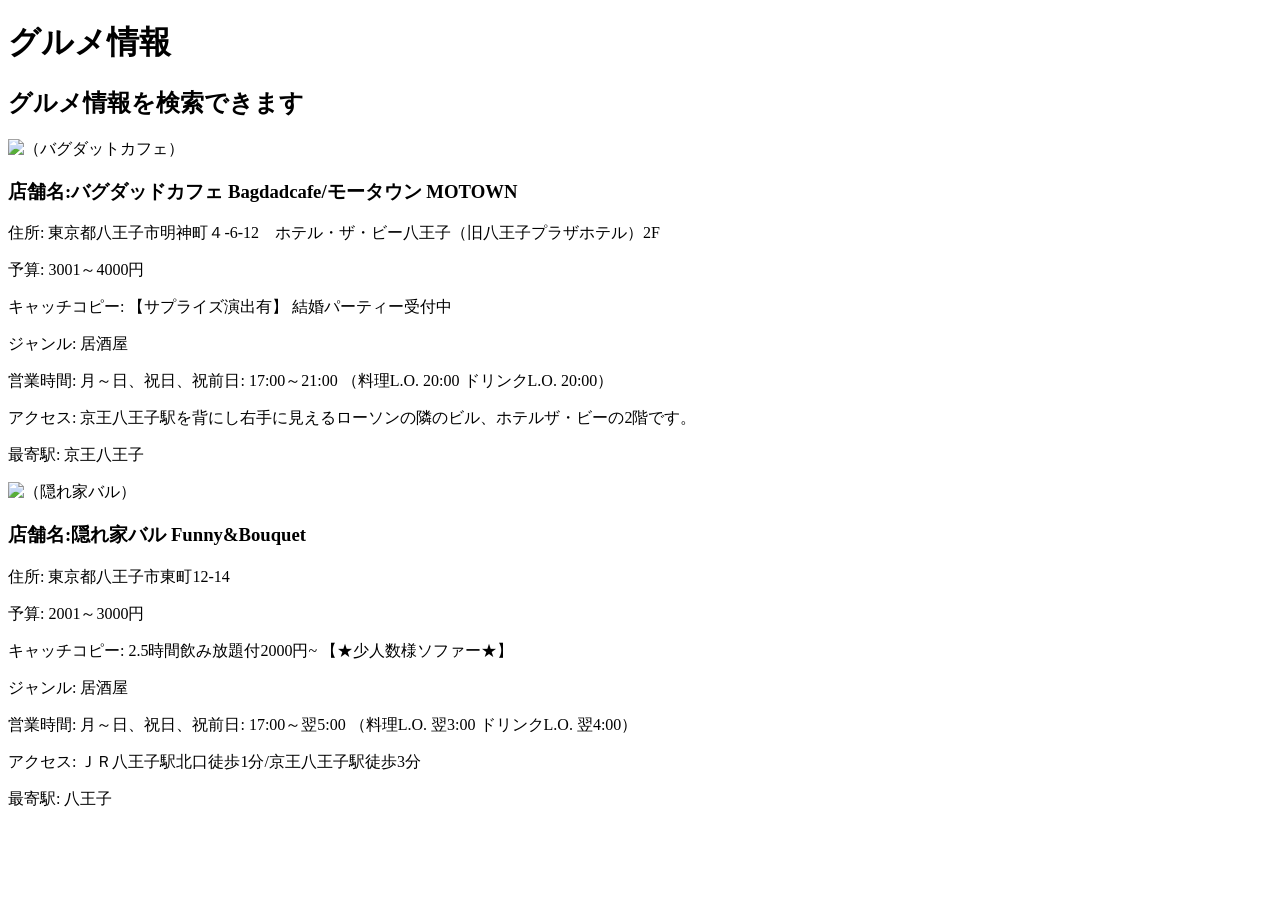
==== project.html @ 5b386e39 "index.htmlを編集（第1回）" ====
<!-- 課題1-4: プロジェクト課題の検索結果を表示する HTML をここに記述してください．-->
<!DOCTYPE html>
<html>
  <head>
    <meta charset="utf-8">
    <title>project.html</title>
  </head>
  <body>
    <h1>グルメ情報</h1>
    <h2>グルメ情報を検索できます</h2>
    <img src="https://imgfp.hotp.jp/IMGH/22/35/P038512235/P038512235_480.jpg" alt="（バグダットカフェ）" width="100">
    <h3>店舗名:バグダッドカフェ Bagdadcafe/モータウン MOTOWN</h3>
    <p>住所: 東京都八王子市明神町４-6-12　ホテル・ザ・ビー八王子（旧八王子プラザホテル）2F</p>
    <p>予算: 3001～4000円</p>
    <p>キャッチコピー: 【サプライズ演出有】 結婚パーティー受付中</p>
    <p>ジャンル: 居酒屋</p>
    <p>営業時間: 月～日、祝日、祝前日: 17:00～21:00 （料理L.O. 20:00 ドリンクL.O. 20:00）</p>
    <p>アクセス: 京王八王子駅を背にし右手に見えるローソンの隣のビル、ホテルザ・ビーの2階です。</p>
    <p>最寄駅: 京王八王子</p>
    <img src="https://imgfp.hotp.jp/IMGH/47/19/P040534719/P040534719_480.jpg" alt="（隠れ家バル）" width="100">
    <h3>店舗名:隠れ家バル Funny&Bouquet</h3>
    <p>住所: 東京都八王子市東町12-14</p>
    <p>予算: 2001～3000円</p>
    <p>キャッチコピー: 2.5時間飲み放題付2000円~ 【★少人数様ソファー★】</p>
    <p>ジャンル: 居酒屋</p>
    <p>営業時間: 月～日、祝日、祝前日: 17:00～翌5:00 （料理L.O. 翌3:00 ドリンクL.O. 翌4:00）</p>
    <p>アクセス: ＪＲ八王子駅北口徒歩1分/京王八王子駅徒歩3分</p>
    <p>最寄駅: 八王子</p>

  </body>
</html>
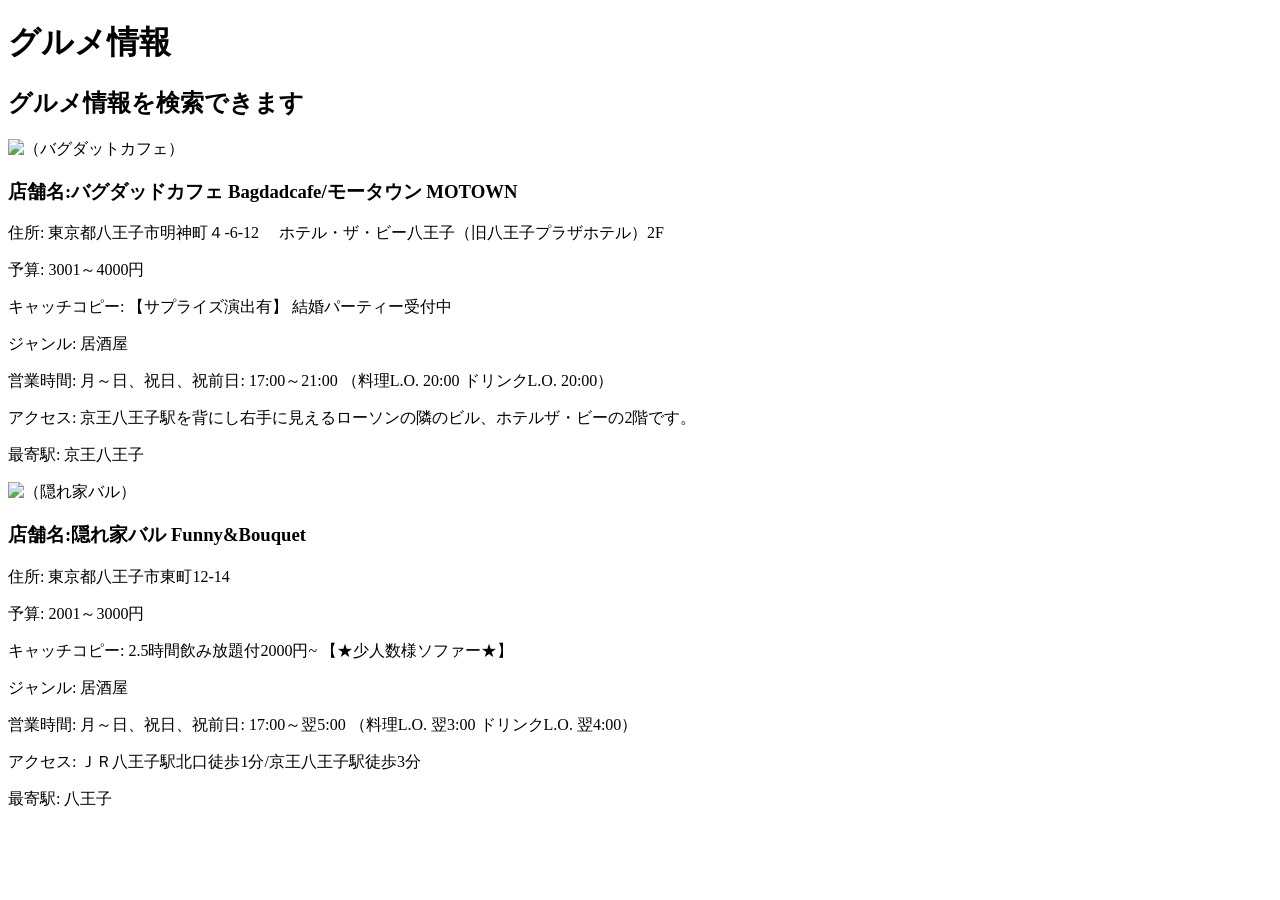
==== commit bc368704: "第1回　変更" ====
--- a/project.html
+++ b/project.html
@@ -10,7 +10,7 @@
     <h2>グルメ情報を検索できます</h2>
     <img src="https://imgfp.hotp.jp/IMGH/22/35/P038512235/P038512235_480.jpg" alt="（バグダットカフェ）" width="100">
     <h3>店舗名:バグダッドカフェ Bagdadcafe/モータウン MOTOWN</h3>
-    <p>住所: 東京都八王子市明神町４-6-12　ホテル・ザ・ビー八王子（旧八王子プラザホテル）2F</p>
+    <p>住所: 東京都八王子市明神町４-6-12　 ホテル・ザ・ビー八王子（旧八王子プラザホテル）2F</p>
     <p>予算: 3001～4000円</p>
     <p>キャッチコピー: 【サプライズ演出有】 結婚パーティー受付中</p>
     <p>ジャンル: 居酒屋</p>
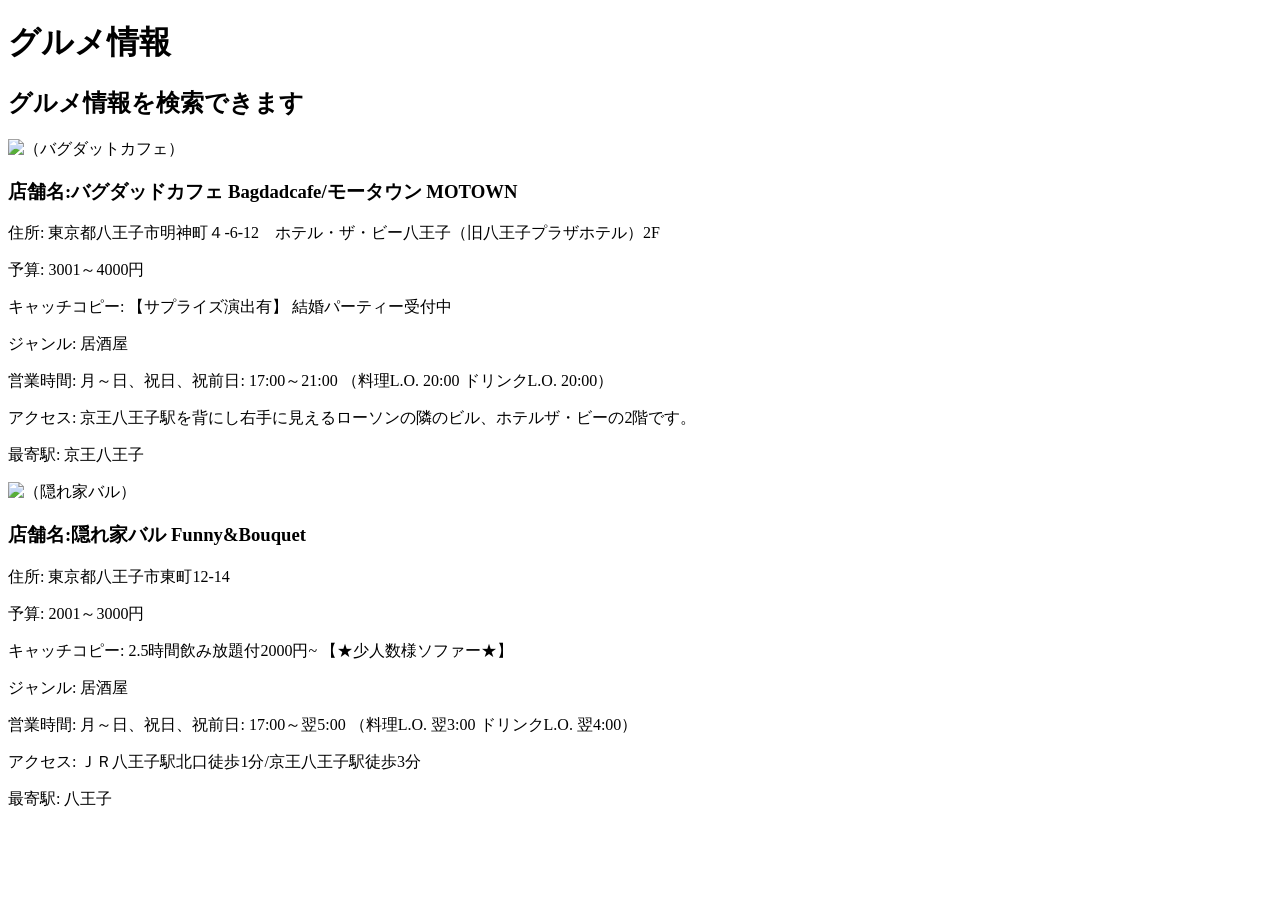
==== commit 4d711230: "第1回　編集" ====
--- a/project.html
+++ b/project.html
@@ -10,7 +10,7 @@
     <h2>グルメ情報を検索できます</h2>
     <img src="https://imgfp.hotp.jp/IMGH/22/35/P038512235/P038512235_480.jpg" alt="（バグダットカフェ）" width="100">
     <h3>店舗名:バグダッドカフェ Bagdadcafe/モータウン MOTOWN</h3>
-    <p>住所: 東京都八王子市明神町４-6-12　 ホテル・ザ・ビー八王子（旧八王子プラザホテル）2F</p>
+    <p>住所: 東京都八王子市明神町４-6-12　ホテル・ザ・ビー八王子（旧八王子プラザホテル）2F</p>
     <p>予算: 3001～4000円</p>
     <p>キャッチコピー: 【サプライズ演出有】 結婚パーティー受付中</p>
     <p>ジャンル: 居酒屋</p>
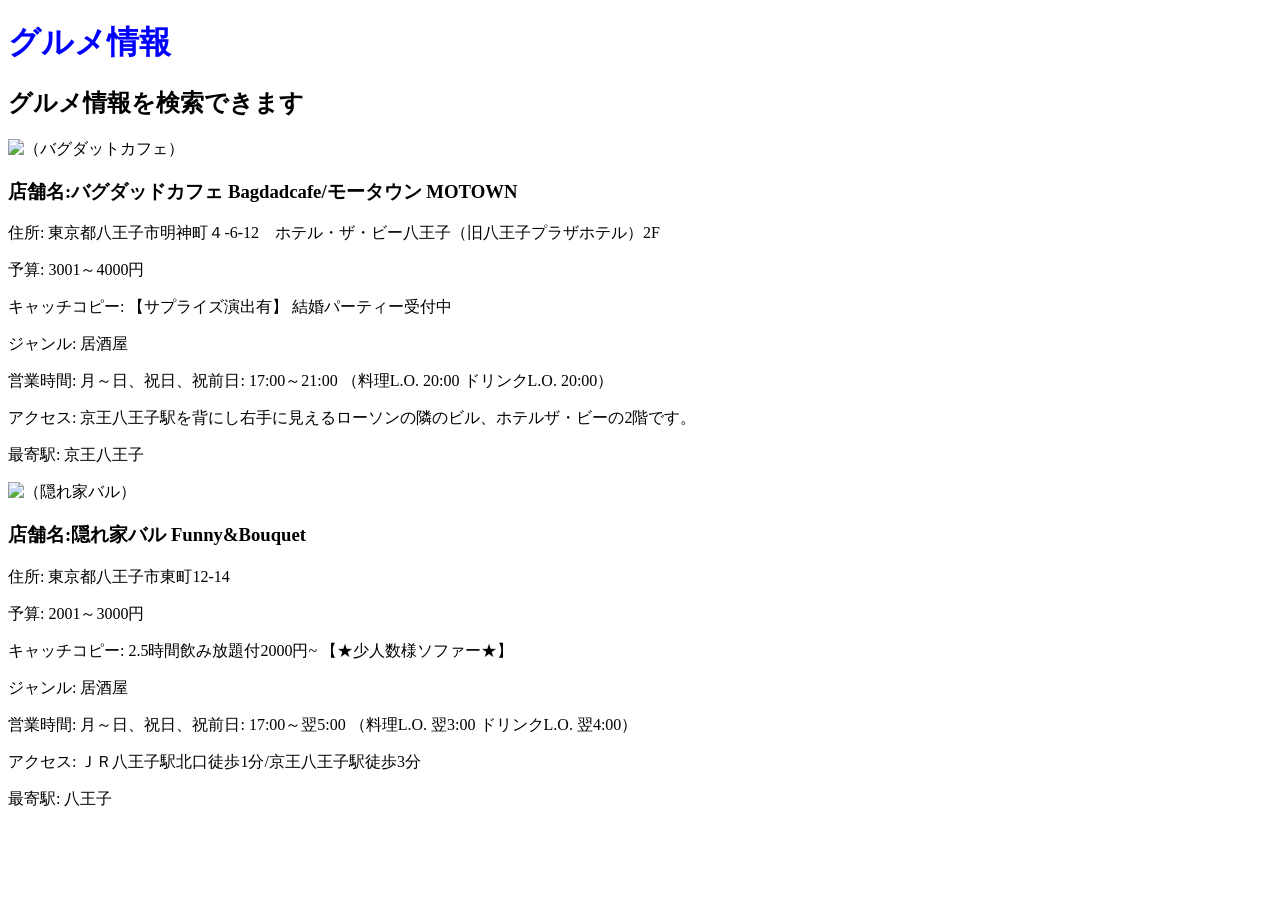
==== commit 0b09a200: "第2回　編集" ====
--- a/project.html
+++ b/project.html
@@ -4,6 +4,7 @@
   <head>
     <meta charset="utf-8">
     <title>project.html</title>
+    <link rel="stylesheet" href="project.css">
   </head>
   <body>
     <h1>グルメ情報</h1>
--- a/project.css
+++ b/project.css
@@ -0,0 +1,9 @@
+body{
+  background-image: url("https://twist-design.life/twistwp/wp-content/uploads/2020/11/bernard-hermant-X-Bu9X6gok0-unsplash.jpg");
+  background-repeat: no-repeat;
+  background-size: cover;
+}
+h1{
+    color:blue;
+}
+h2{}
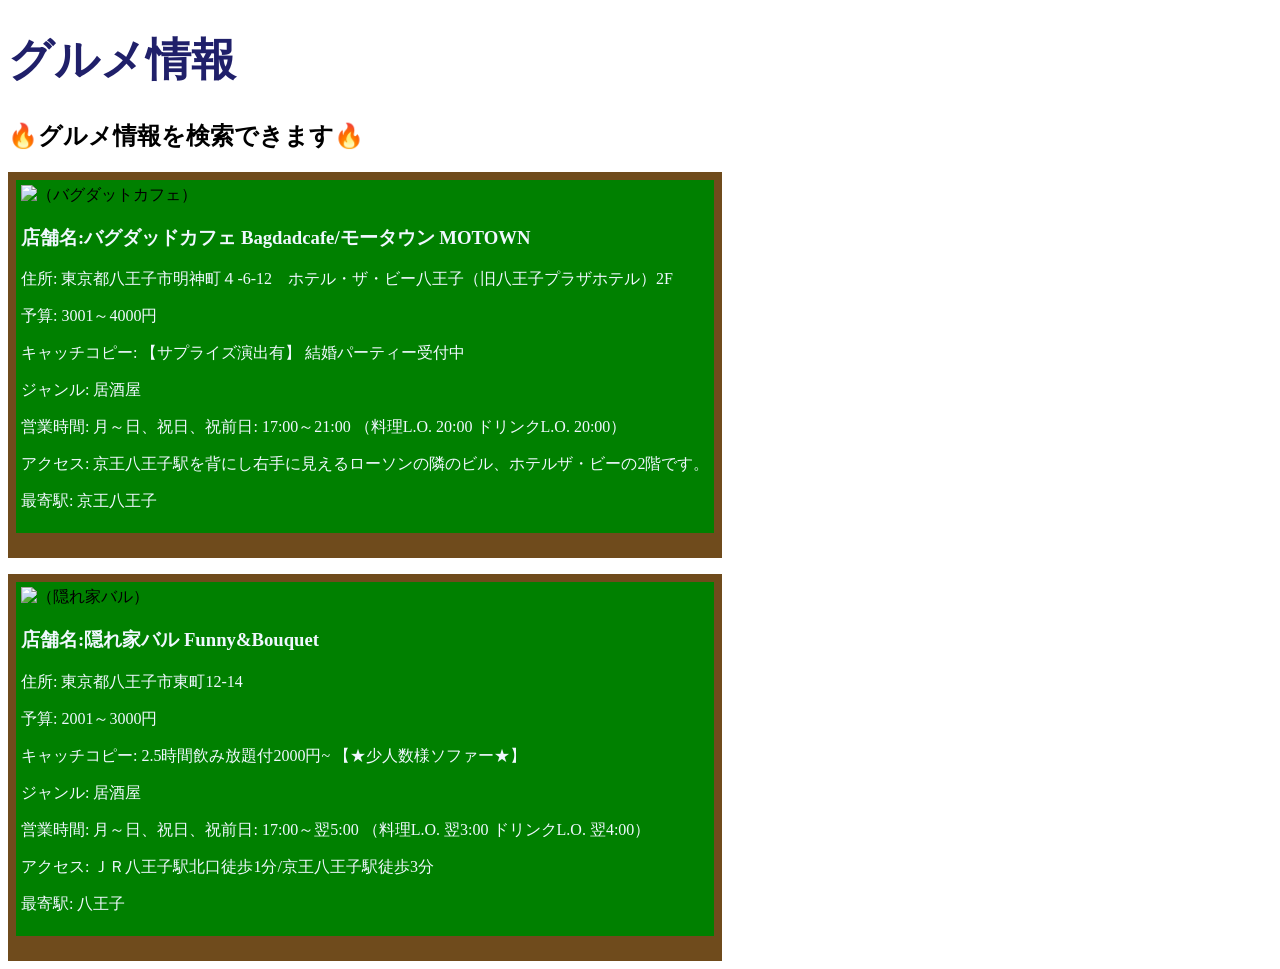
==== commit c5aa26d3: "第2回　再編集" ====
--- a/project.html
+++ b/project.html
@@ -8,7 +8,10 @@
   </head>
   <body>
     <h1>グルメ情報</h1>
-    <h2>グルメ情報を検索できます</h2>
+    <h2>🔥グルメ情報を検索できます🔥</h2>
+    <div id="Zyouhou">
+
+    <div>
     <img src="https://imgfp.hotp.jp/IMGH/22/35/P038512235/P038512235_480.jpg" alt="（バグダットカフェ）" width="100">
     <h3>店舗名:バグダッドカフェ Bagdadcafe/モータウン MOTOWN</h3>
     <p>住所: 東京都八王子市明神町４-6-12　ホテル・ザ・ビー八王子（旧八王子プラザホテル）2F</p>
@@ -18,6 +21,9 @@
     <p>営業時間: 月～日、祝日、祝前日: 17:00～21:00 （料理L.O. 20:00 ドリンクL.O. 20:00）</p>
     <p>アクセス: 京王八王子駅を背にし右手に見えるローソンの隣のビル、ホテルザ・ビーの2階です。</p>
     <p>最寄駅: 京王八王子</p>
+    </div>
+    <p></p>
+    <div>
     <img src="https://imgfp.hotp.jp/IMGH/47/19/P040534719/P040534719_480.jpg" alt="（隠れ家バル）" width="100">
     <h3>店舗名:隠れ家バル Funny&Bouquet</h3>
     <p>住所: 東京都八王子市東町12-14</p>
@@ -27,6 +33,6 @@
     <p>営業時間: 月～日、祝日、祝前日: 17:00～翌5:00 （料理L.O. 翌3:00 ドリンクL.O. 翌4:00）</p>
     <p>アクセス: ＪＲ八王子駅北口徒歩1分/京王八王子駅徒歩3分</p>
     <p>最寄駅: 八王子</p>
-
+    </div>
   </body>
 </html>
--- a/project.css
+++ b/project.css
@@ -1,9 +1,25 @@
 body{
   background-image: url("https://twist-design.life/twistwp/wp-content/uploads/2020/11/bernard-hermant-X-Bu9X6gok0-unsplash.jpg");
-  background-repeat: no-repeat;
   background-size: cover;
 }
 h1{
-    color:blue;
+    color:rgb(32, 32, 106);
+    font-size: 280%;
 }
-h2{}+div#Zyouhou  > div {
+	padding: 5px;
+	background-color: green;
+  border: solid rgb(111, 75, 28);
+  border-width: 8px 8px 25px 8px;
+}
+div#Zyouhou {
+	width: fit-content;
+}
+
+h3{
+  color:aliceblue;
+}
+
+p{
+  color:aliceblue;
+}
